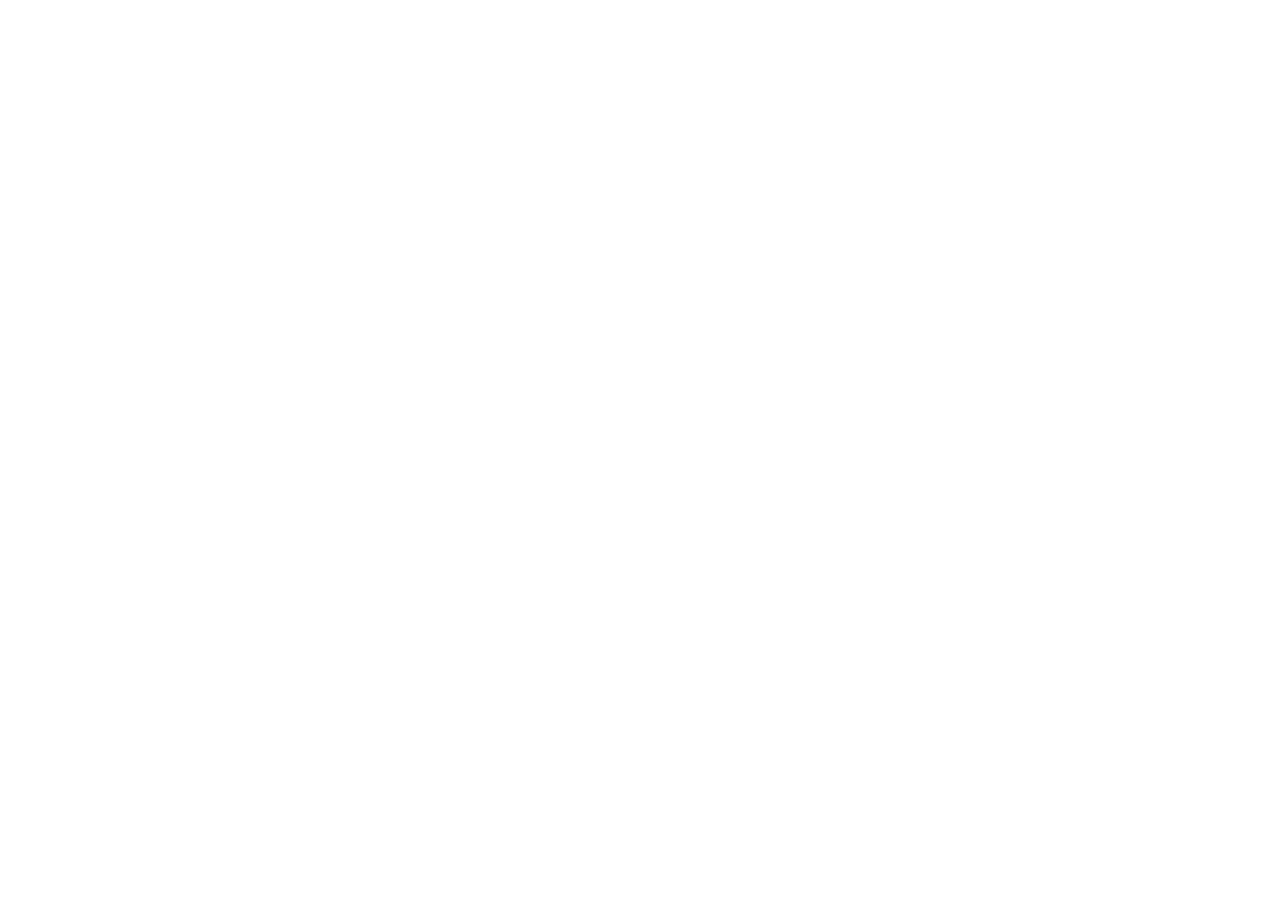
==== modulo-css-dc/aulas/aula004/index.html @ 9f9ea2ed "update CSS" ====
<!DOCTYPE html>
<html lang="pt-br">
<head>
    <meta charset="UTF-8">
    <meta http-equiv="X-UA-Compatible" content="IE=edge">
    <meta name="viewport" content="width=device-width, initial-scale=1.0">
    <title>Background</title>
    <link rel="stylesheet" href="css/style.css">
</head>
<body>
    <div class="bg">
        
    </div>
</body>
</html>
---- modulo-css-dc/aulas/aula004/css/style.css ----
@charset "UTF-8";

* {
    padding: 0px;
    margin: 0px;
    box-sizing: border-box;
}

.big {
    width: 100%;
    height: 400px;
    background-color: red;
}
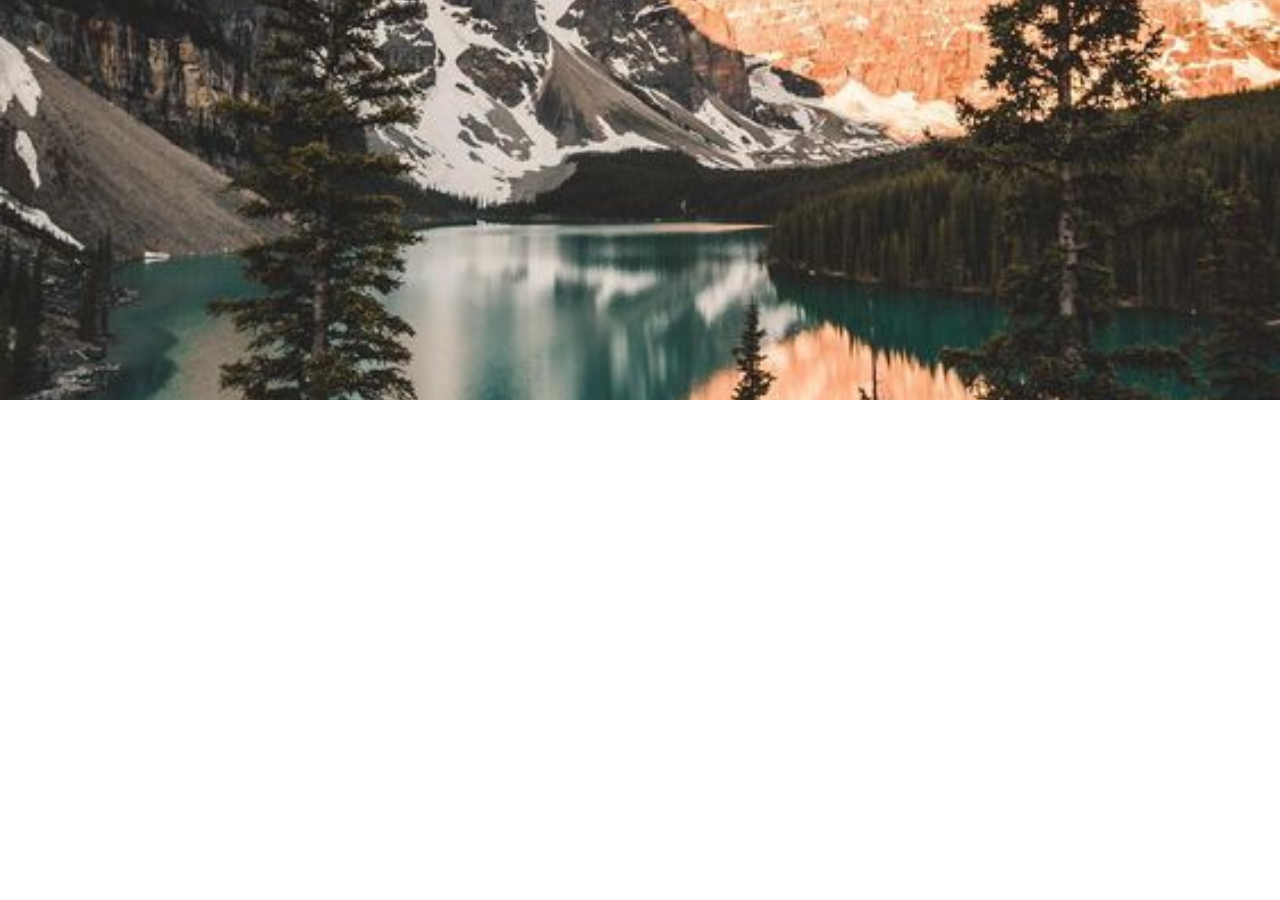
==== commit 88e03b0d: "css-dc" ====
--- a/modulo-css-dc/aulas/aula004/index.html
+++ b/modulo-css-dc/aulas/aula004/index.html
@@ -8,8 +8,6 @@
     <link rel="stylesheet" href="css/style.css">
 </head>
 <body>
-    <div class="bg">
-        
-    </div>
+    <div class="bg"></div>
 </body>
 </html>--- a/modulo-css-dc/aulas/aula004/css/style.css
+++ b/modulo-css-dc/aulas/aula004/css/style.css
@@ -6,8 +6,13 @@
     box-sizing: border-box;
 }
 
-.big {
+.bg {
     width: 100%;
     height: 400px;
-    background-color: red;
+    background-image: url(../imagens/landscape.jpg);
+    background-repeat: no-repeat;
+    background-color: cyan;
+    background-position: center;
+    background-size: cover;
+    position: relative;
 }